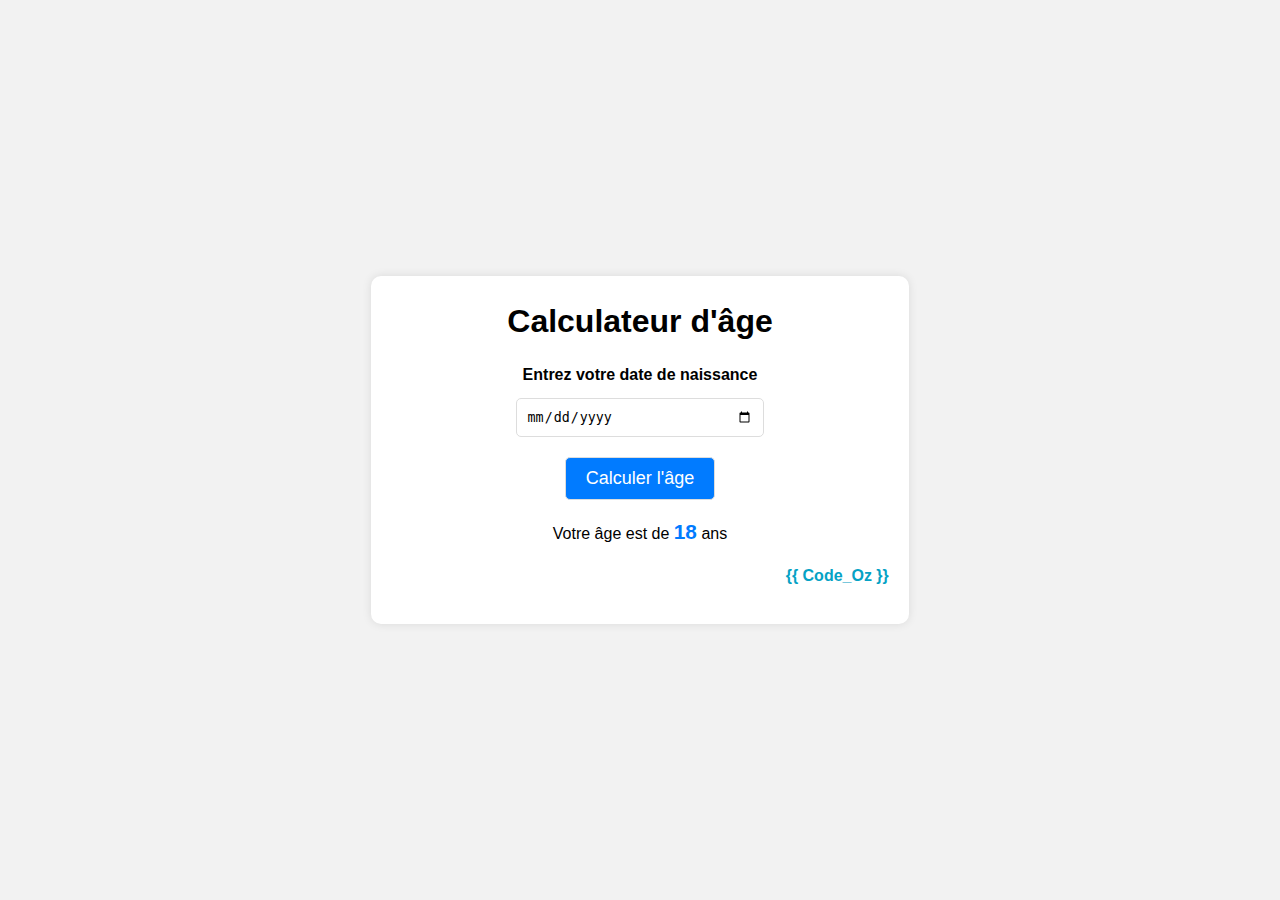
==== calculDAge/index.html @ 72aa6e90 "[ADD] projet calculAge" ====
<!DOCTYPE html>
<html lang="fr">
  <head>
    <meta charset="UTF-8" />
    <meta name="viewport" content="width=device-width, initial-scale=1.0" />
    <title>Calculateur d'âge</title>
    <!-- Lien vers le fichier style.css -->
    <link rel="stylesheet" href="style.css" />
    <!-- Lien vers le fichier script.js -->
    <script src="script.js" defer></script>
  </head>
  <body>
    <div class="parent">
      <div class="main">
        <h1>Calculateur d'âge</h1>
        <form>
          <label for="ageUser">Entrez votre date de naissance</label>
          <input type="date" id="ageUser" name="ageUser" required />
          <input type="button" value="Calculer l'âge" id="calculAge" />
        </form>
        <p>Votre âge est de <span id="ageValue">18</span> ans</p>
        <p id="signeMoko">{{ Code_Oz }}</p>
      </div>
    </div>
  </body>
</html>
---- calculDAge/style.css ----
* {
    margin: 0;
    padding: 0;
    box-sizing: border-box;
}

body,
html {
    font-family: Arial, sans-serif;
    background-color: #f2f2f2;
    color: #000;
    line-height: 1.6;
    margin: 0;
    padding: 0;
}

.parent {
    width: 100%;
    height: 100vh;
    /* background: #000; */
    display: flex;
    justify-content: center;
    align-items: center;
}

.main {
    width: 42%;
    background: #fff;
    padding: 20px;
    border-radius: 10px;
    box-shadow: 0 0 10px rgba(0, 0, 0, 0.1);
}

.main h1 {
    text-align: center;
    margin-bottom: 15px;
}

.main p {
    margin-bottom: 15px;
    text-align: center;
}

form {
    display: flex;
    justify-content: center;
    align-items: center;
    flex-direction: column;
}

form label {
    font-size: 1em;
    font-weight: bold;
    margin-bottom: 5px;
}

form input {
    width: 50%;
    padding: 10px;
    margin-top: 5px;
    margin-bottom: 15px;
    border: 1px solid #ddd;
    border-radius: 5px;
}

form input[type="button"] {
    width: 30%;
    background: #017bff;
    color: #fff;
    cursor: pointer;
    border-radius: none;
    font-size: 18px;
    text-align: center;
}

form input[type="button"]:hover {
    background: #1458a2;
}

p span#ageValue {
    font-size: 1.3em;
    font-weight: bold;
    color: #017bff;
}

p#signeMoko {
    text-align: end;
    margin-top: 15px;
    font-size: 1em;
    font-weight: bold;
    color: #05a2c5;
    cursor: pointer;
}
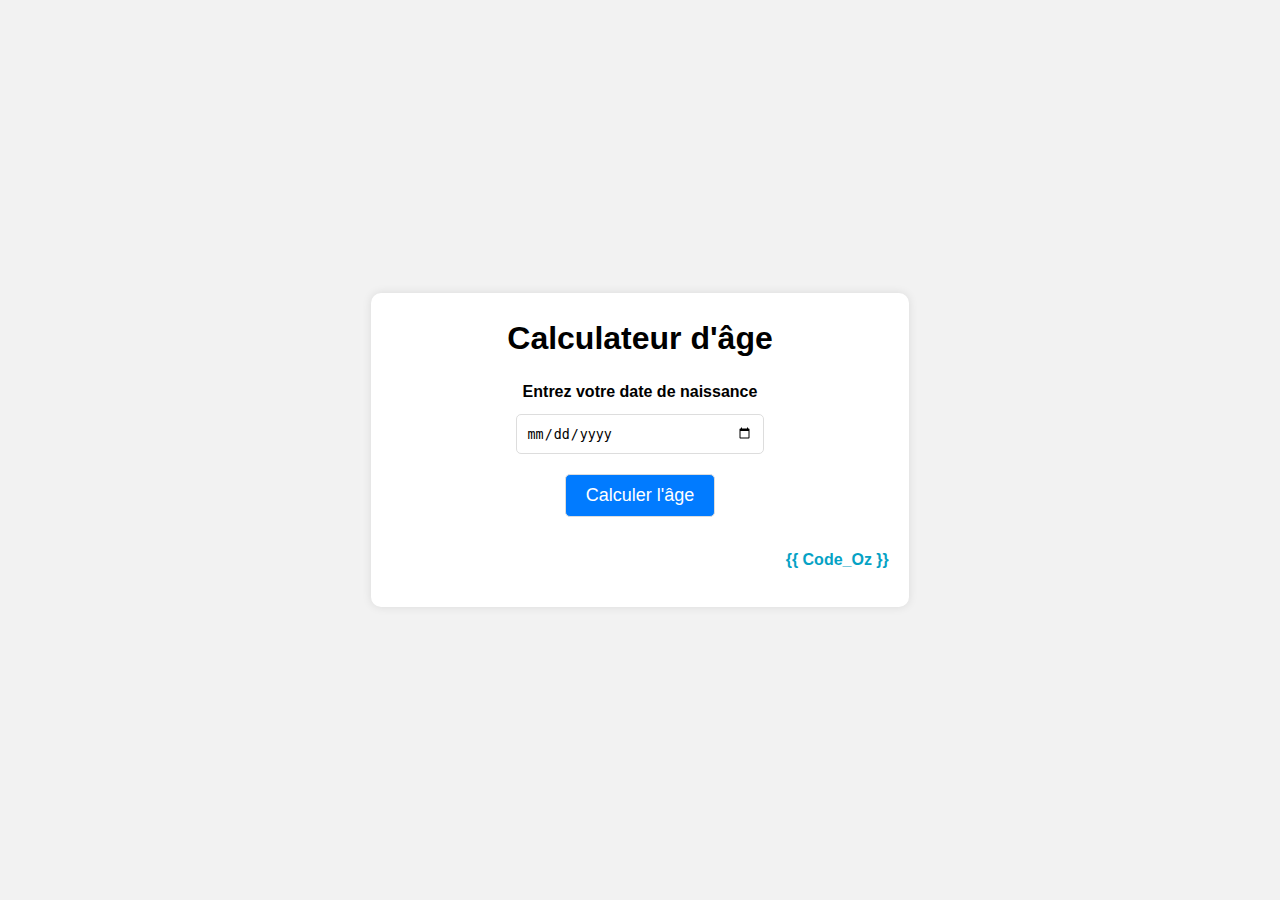
==== commit 9cd9ec05: "[ADD] projet calculAge | retouche du code" ====
--- a/calculDAge/index.html
+++ b/calculDAge/index.html
@@ -18,7 +18,7 @@
           <input type="date" id="ageUser" name="ageUser" required />
           <input type="button" value="Calculer l'âge" id="calculAge" />
         </form>
-        <p>Votre âge est de <span id="ageValue">18</span> ans</p>
+        <p id="contentAgeValue"></p>
         <p id="signeMoko">{{ Code_Oz }}</p>
       </div>
     </div>
--- a/calculDAge/style.css
+++ b/calculDAge/style.css
@@ -6,7 +6,7 @@
 
 body,
 html {
-    font-family: Arial, sans-serif;
+    font-family: "Montserrat", sans-serif;
     background-color: #f2f2f2;
     color: #000;
     line-height: 1.6;
